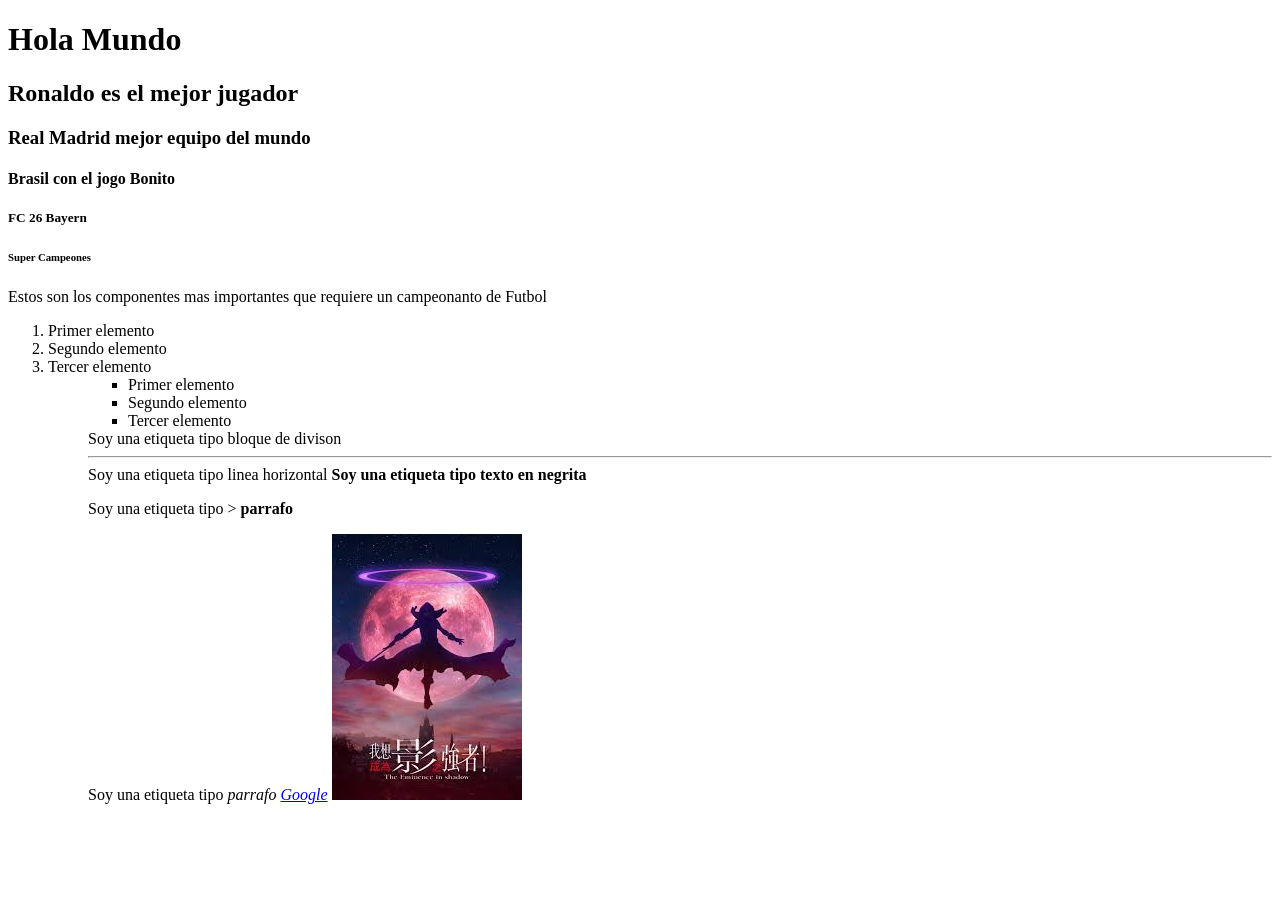
==== HTML/index.html @ e4138058 "ELEMENTOS DEL SOFWARE" ====
<!DOCTYPE html>
<html lang="es">
    <head>
        <meta charset="UTF-8">
        <title>Mi Primera Pagina </title>
</html>
<body>
    <h1>Hola Mundo</h1>
    <h2>Ronaldo es el mejor jugador</h2>
    <h3>Real Madrid mejor equipo del mundo</h3>
    <h4>Brasil con el jogo Bonito</h4>
    <h5>FC 26 Bayern</h5>
    <h6>Super Campeones</h6>
    <p>Estos son los componentes mas importantes que requiere
       un campeonanto de Futbol </p>

        <ol>
          <li>Primer elemento</li>
          <li>Segundo elemento</li>
          <li>Tercer elemento</li>

        <ol>

        <ul>   
          <li>Primer elemento</li>
          <li>Segundo elemento</li>
          <li>Tercer elemento</li> 
        </ul>

        <div>Soy una etiqueta tipo bloque de divison</div>
        <hr> <span>Soy una etiqueta tipo linea horizontal</span>
        <strong>Soy una etiqueta tipo texto en negrita </strong>
        <p>Soy una etiqueta tipo ><strong> parrafo </strong></p>
        <p>Soy una etiqueta tipo <em>parrafo<em/p>

        <a href="https://www.google.com">Google</a>
        <img src="[data-uri]"
        alt="El mensaje que va a aparecer si la imagen no carga">
        

</body>
</html>
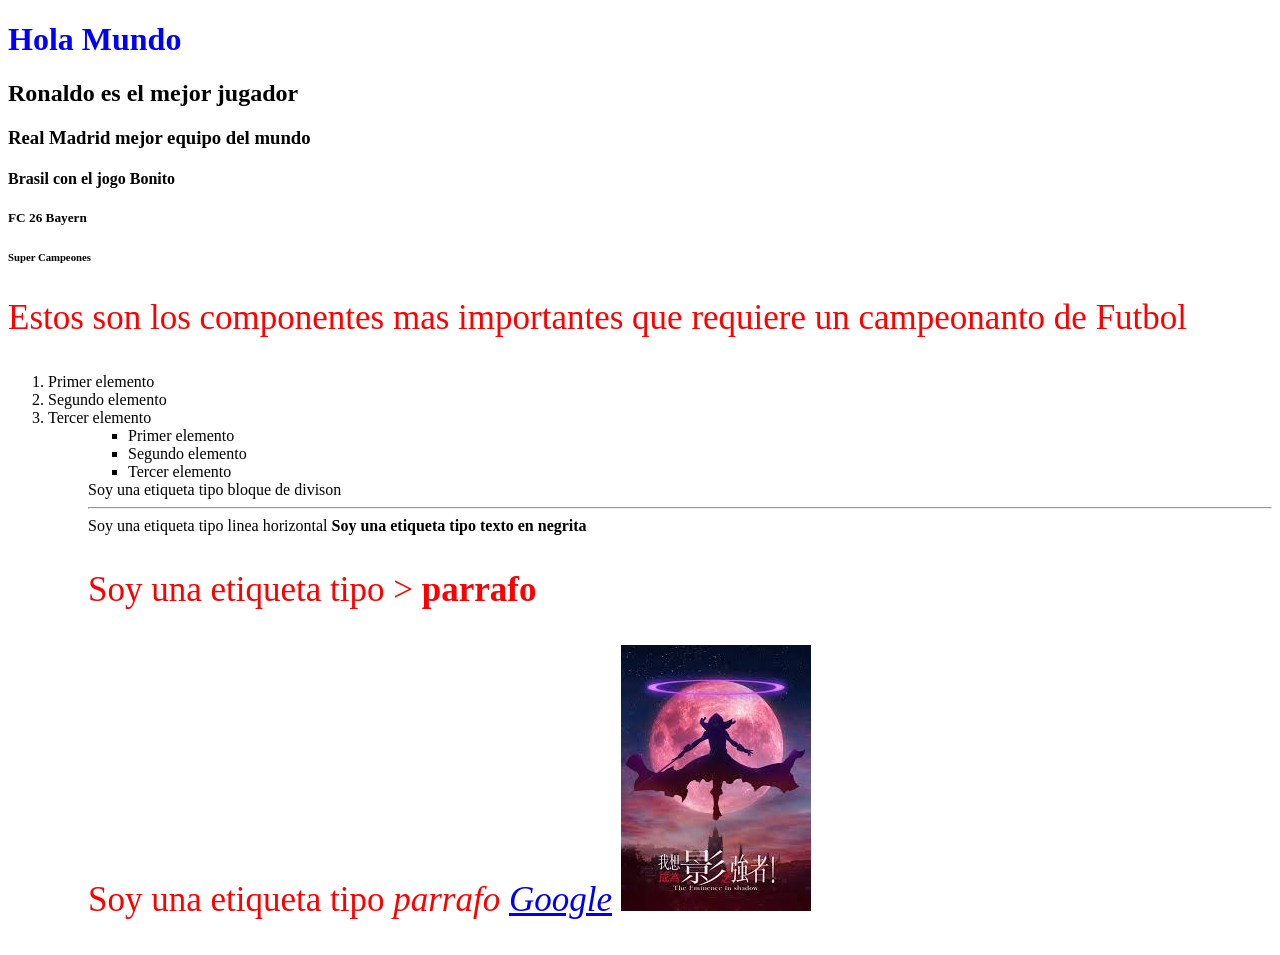
==== commit f9fc521c: "ACTIVIDAD BANDEJA PAISA" ====
--- a/HTML/index.html
+++ b/HTML/index.html
@@ -3,6 +3,8 @@
     <head>
         <meta charset="UTF-8">
         <title>Mi Primera Pagina </title>
+        <link rel="stylesheet" href="index.css">
+       
 </html>
 <body>
     <h1>Hola Mundo</h1>
--- a/HTML/index.css
+++ b/HTML/index.css
@@ -0,0 +1,10 @@
+h1 {
+              color: blue;
+          }
+
+          P{
+            color: red;
+            font-size: 35px;
+            font-family: 'Times New Roman', Times, serif ;
+          }
+        </style>
